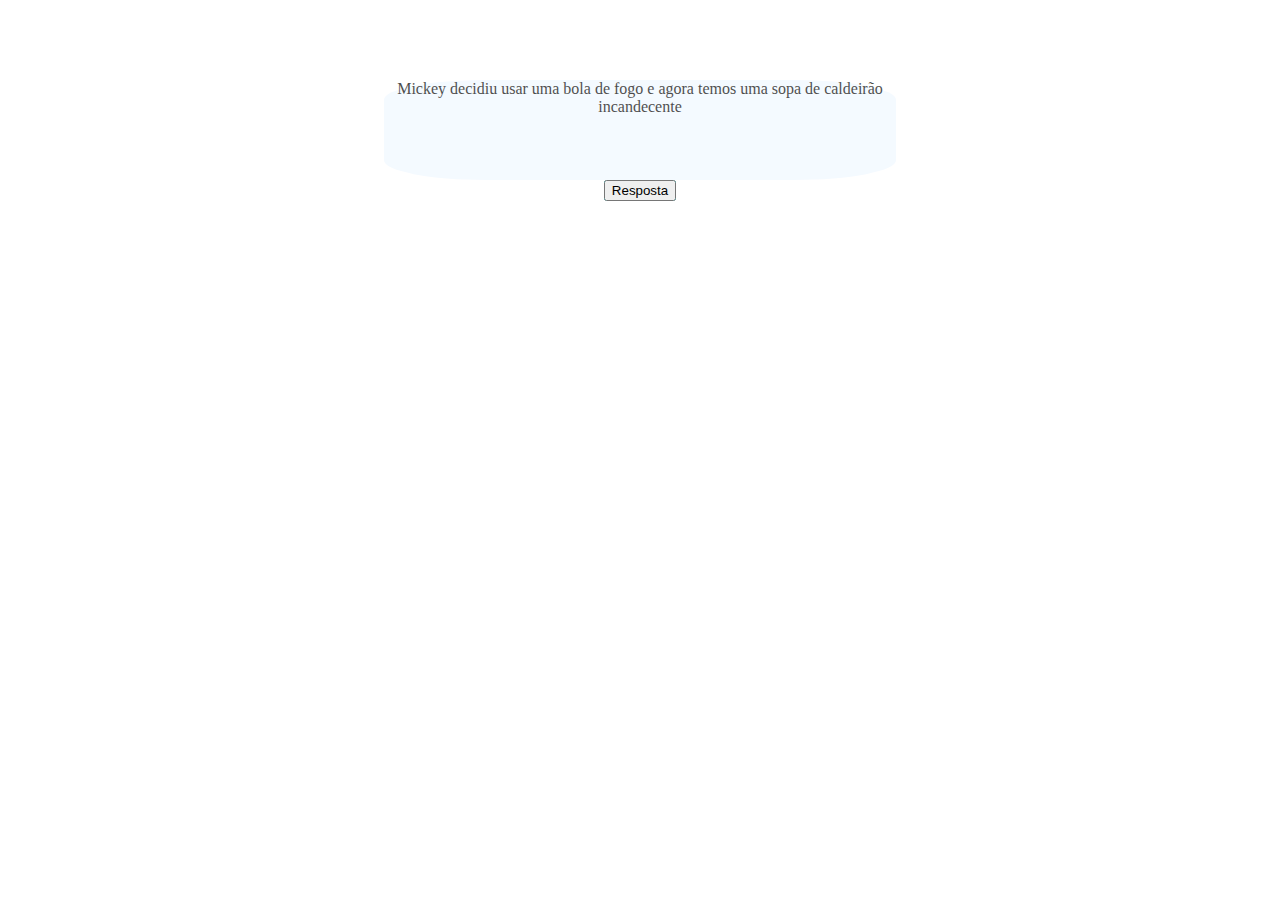
==== paginas_html/pagMickeyPt2.html @ 26e0d2e2 "comite de projeto prestes a receber acabamentos" ====
<!DOCTYPE html>
<html lang="pt-br">
<head>
    <meta charset="UTF-8">
    <meta http-equiv="X-UA-Compatible" content="IE=edge">
    <meta name="viewport" content="width=<h1>, initial-scale=1.0">
    <title>Document</title>
    <link rel="stylesheet" href="../paginas_css/pagMickey.css">
</head>
<body>
    <Div id = conteiner>
        <Div id = conteinerOpcoes>
            <div id = txtMky1 >
              
                <Div>
                 Mickey decidiu usar uma bola de fogo e agora temos uma sopa de caldeirão incandecente
                </Div>
            </Div>
        </div>
        <div>
            <div id = botao>
                 <button name = "resposta"> Resposta </button>
            </div>
        </div>
    </Div>
</body>
</html>
---- paginas_css/pagMickey.css ----
html, body, div, span, applet, object, iframe,
h1, h2, h3, h4, h5, h6, p, blockquote, pre,
a, abbr, acronym, address, big, cite, code,
del, dfn, em, img, ins, kbd, q, s, samp,
small, strike, strong, sub, sup, tt, var,
b, u, i, center,
dl, dt, dd, ol, ul, li,
fieldset, form, label, legend,
table, caption, tbody, tfoot, thead, tr, th, td,
article, aside, canvas, details, embed, 
figure, figcaption, footer, header, hgroup, 
menu, nav, output, ruby, section, summary,
time, mark, audio, video {
	margin: 0;
	padding: 0;
	border: 0;
}
body{
    background-image: url(https://upload.wikimedia.org/wikipedia/pt/9/9f/Fantasia_a_l.jpg);
    background-size: cover;

}
@font-face {
    font-family: "minnie" ;
    src: url(./Minnie.TTF)
}
#txtMky1{
   font-family: "minnie" ;
}
#conteiner{
	flex-direction: column;
	display: flex;
	justify-content: center;
	align-items: center;
    position: relative;
    top: 80px;
	
}
#conteinerOpcoes{
	border-radius: 20%;
	border-style:double;
	width: 40%;
	background-color:aliceblue;
	opacity: 0.7;
	height: 100px;
	justify-content: center;
	text-align: center;
}
#botao{
	display: flex;
	justify-content: center;
	align-items: center;
	border-radius: 10%;
	background-color: aqua;

}
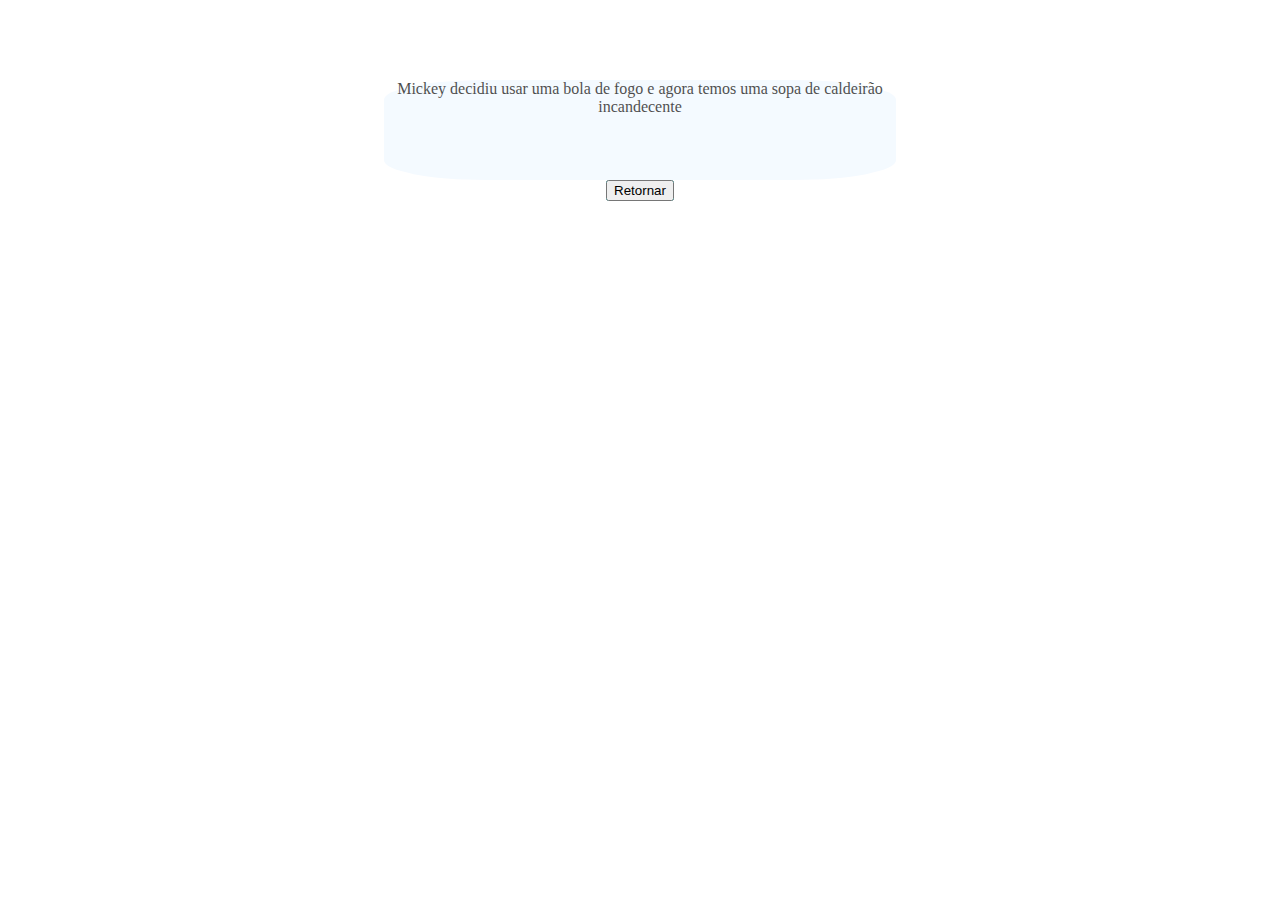
==== commit 0624d6bc: "Projeto finalizado" ====
--- a/paginas_html/pagMickeyPt2.html
+++ b/paginas_html/pagMickeyPt2.html
@@ -4,6 +4,7 @@
     <meta charset="UTF-8">
     <meta http-equiv="X-UA-Compatible" content="IE=edge">
     <meta name="viewport" content="width=<h1>, initial-scale=1.0">
+        <script  defer src="../paginas_js/retorno.js"></script>
     <title>Document</title>
     <link rel="stylesheet" href="../paginas_css/pagMickey.css">
 </head>
@@ -19,7 +20,7 @@
         </div>
         <div>
             <div id = botao>
-                 <button name = "resposta"> Resposta </button>
+                <button name = "resposta" onclick="retornar()"> Retornar </button>
             </div>
         </div>
     </Div>
